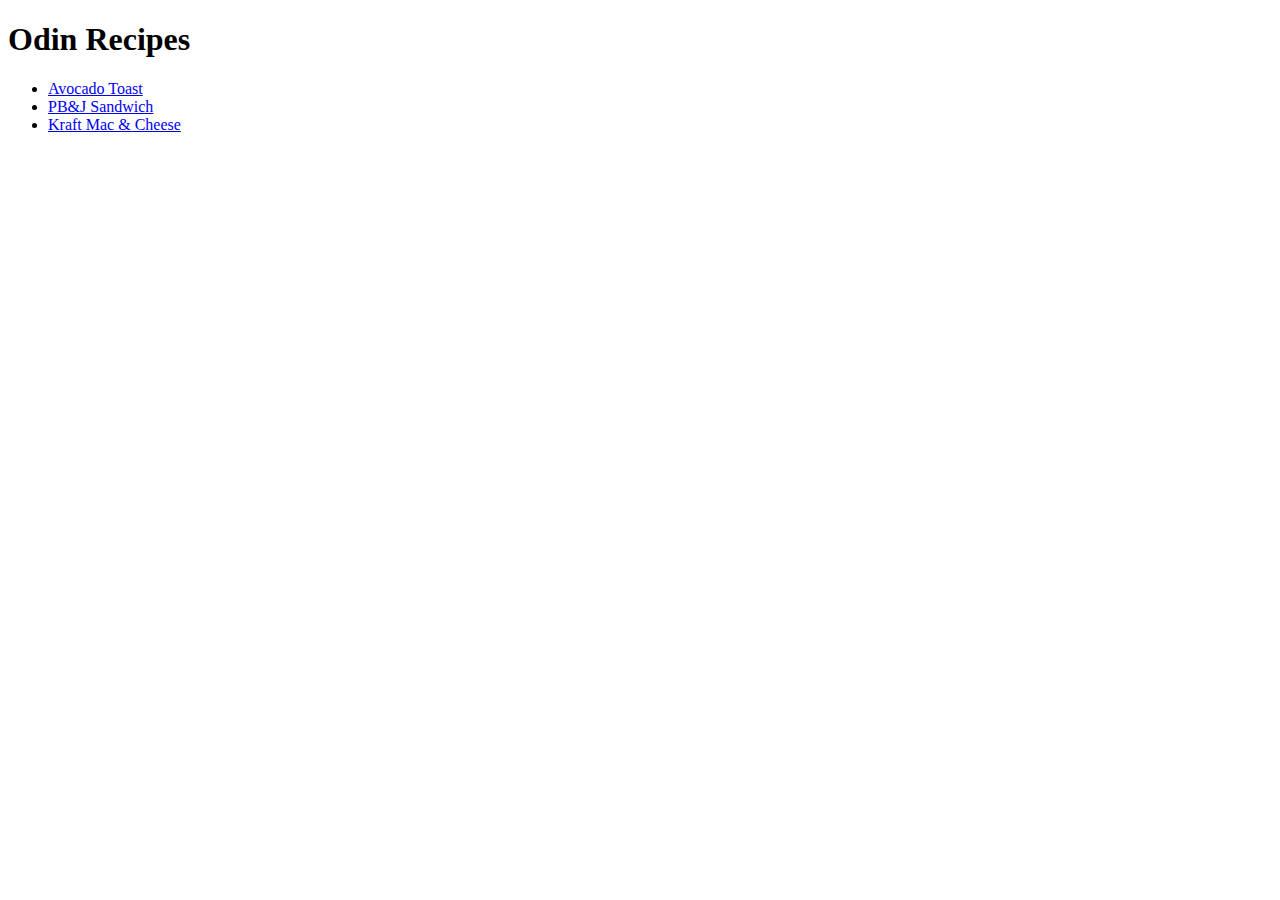
==== index.html @ f4e39647 "Added recipes to homepage" ====
<!DOCTYPE html>
<html lang="en">
<head>
    <meta charset="UTF-8">
    <meta name="viewport" content="width=device-width, initial-scale=1.0">
    <title>Document</title>
</head>
<body>
    <h1>Odin Recipes</h1>
    <ul>
        <li><a href="./recipes/avocado.html">Avocado Toast</a></li>
        <li><a href="./recipes/pbj.html">PB&J Sandwich</a></li>
        <li><a href="./recipes/macncheese.html">Kraft Mac & Cheese</a></li>
    </ul>
</body>
</html>
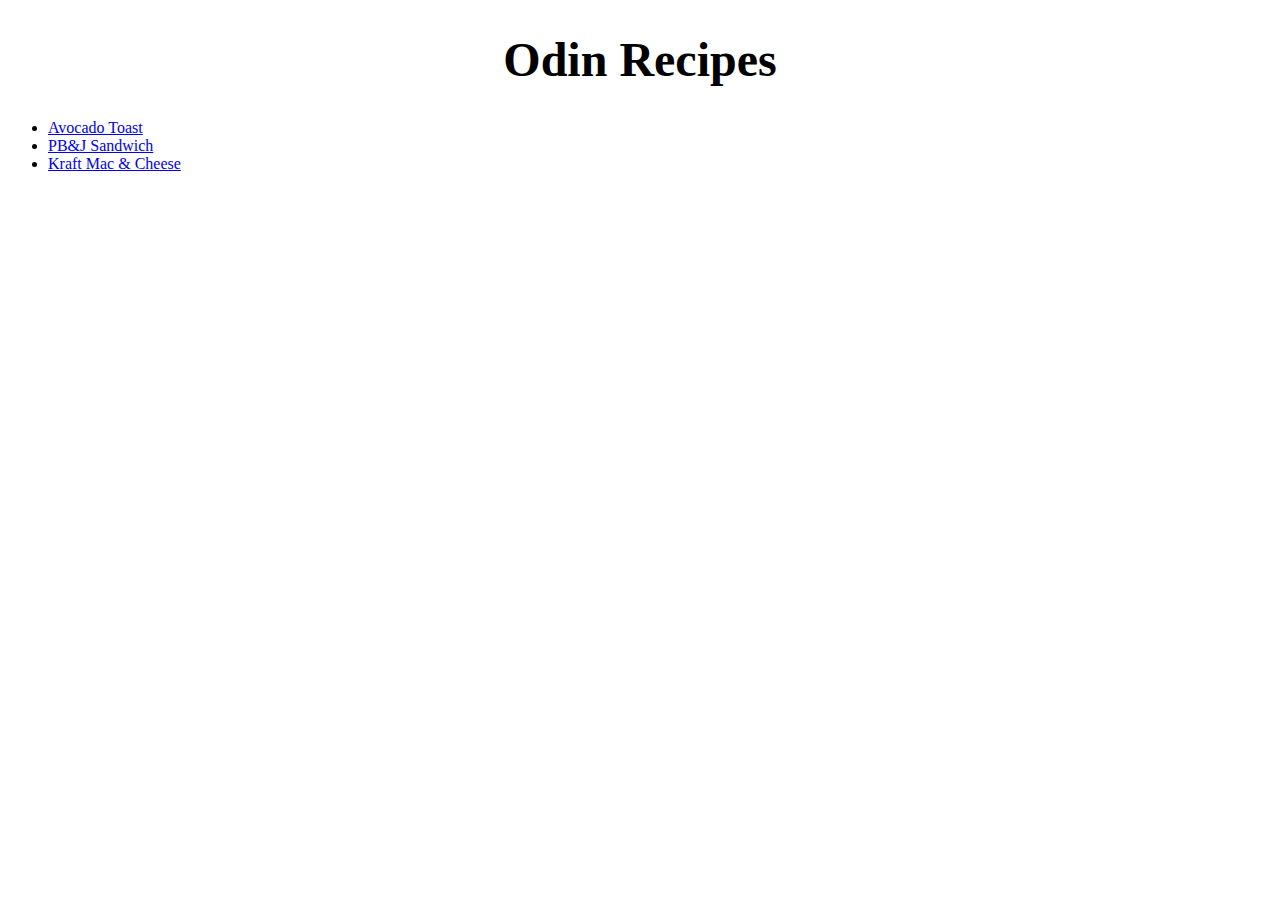
==== commit 5d191be0: "added css styling to recipes website" ====
--- a/index.html
+++ b/index.html
@@ -4,6 +4,7 @@
     <meta charset="UTF-8">
     <meta name="viewport" content="width=device-width, initial-scale=1.0">
     <title>Document</title>
+    <link rel="stylesheet" href="style.css">
 </head>
 <body>
     <h1>Odin Recipes</h1>
--- a/style.css
+++ b/style.css
@@ -0,0 +1,31 @@
+img {
+    height: auto;
+    width: 250px;
+    display: block;
+    margin-left: auto;
+    margin-right: auto;
+}
+
+h1 {
+    text-align: center;
+    font-size: 48px;
+}
+
+.avo {
+    background-color: #703902;
+    color: greenyellow;
+}
+
+.linked {
+    color: azure;
+}
+
+.pbj {
+    background-color: #925c26;
+    color: purple;
+}
+
+.mac {
+    background-color: #FCCF52;
+    color: blue;
+}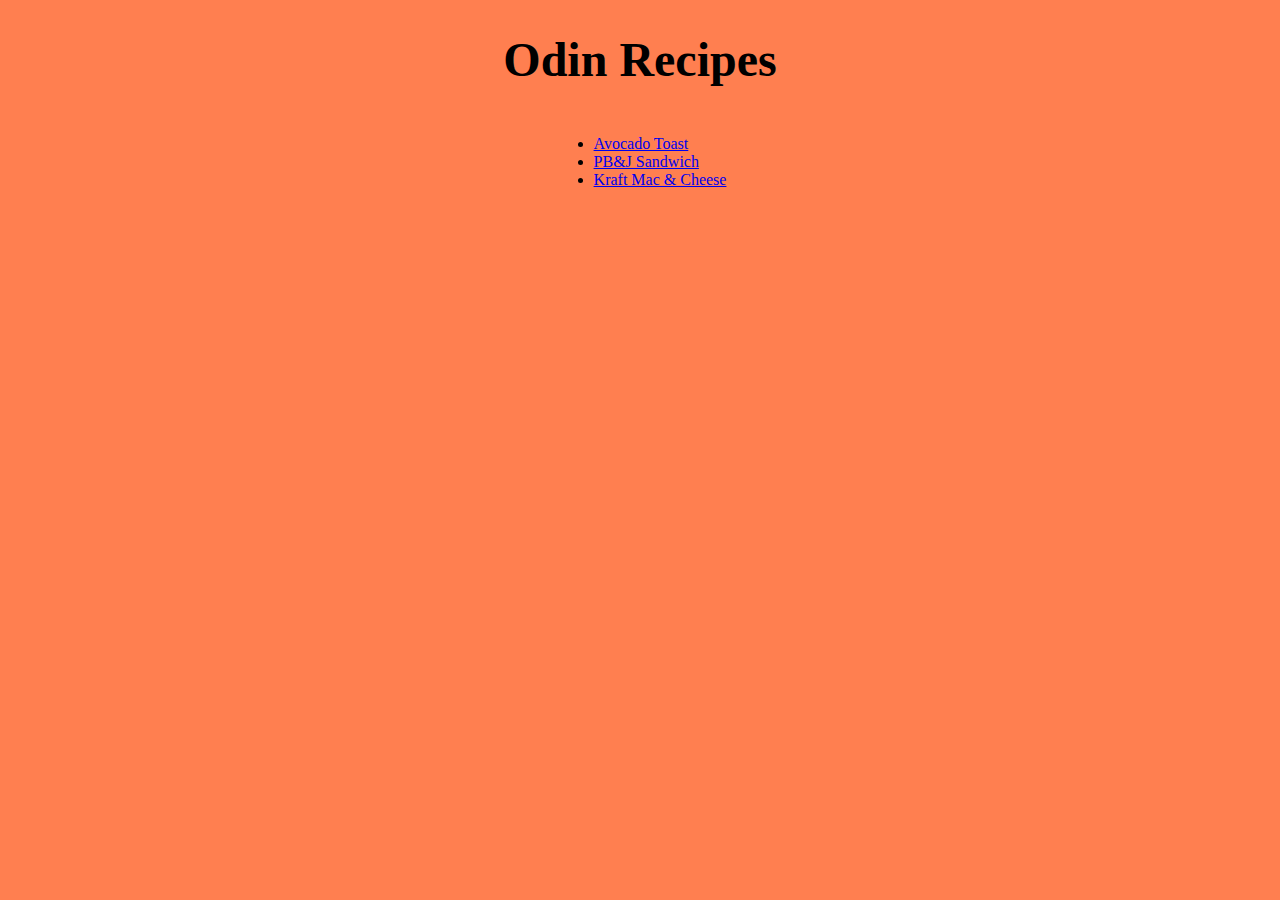
==== commit 578fc6fa: "Jazzed up index.html" ====
--- a/index.html
+++ b/index.html
@@ -6,12 +6,14 @@
     <title>Document</title>
     <link rel="stylesheet" href="style.css">
 </head>
-<body>
+<body style="background-color: coral;">
     <h1>Odin Recipes</h1>
-    <ul>
-        <li><a href="./recipes/avocado.html">Avocado Toast</a></li>
-        <li><a href="./recipes/pbj.html">PB&J Sandwich</a></li>
-        <li><a href="./recipes/macncheese.html">Kraft Mac & Cheese</a></li>
-    </ul>
+    <div style="text-align: center">
+        <ul style="display: inline-block; text-align: left;">
+            <li><a href="./recipes/avocado.html">Avocado Toast</a></li>
+            <li><a href="./recipes/pbj.html">PB&J Sandwich</a></li>
+            <li><a href="./recipes/macncheese.html">Kraft Mac & Cheese</a></li>
+        </ul>
+    </div>
 </body>
 </html>